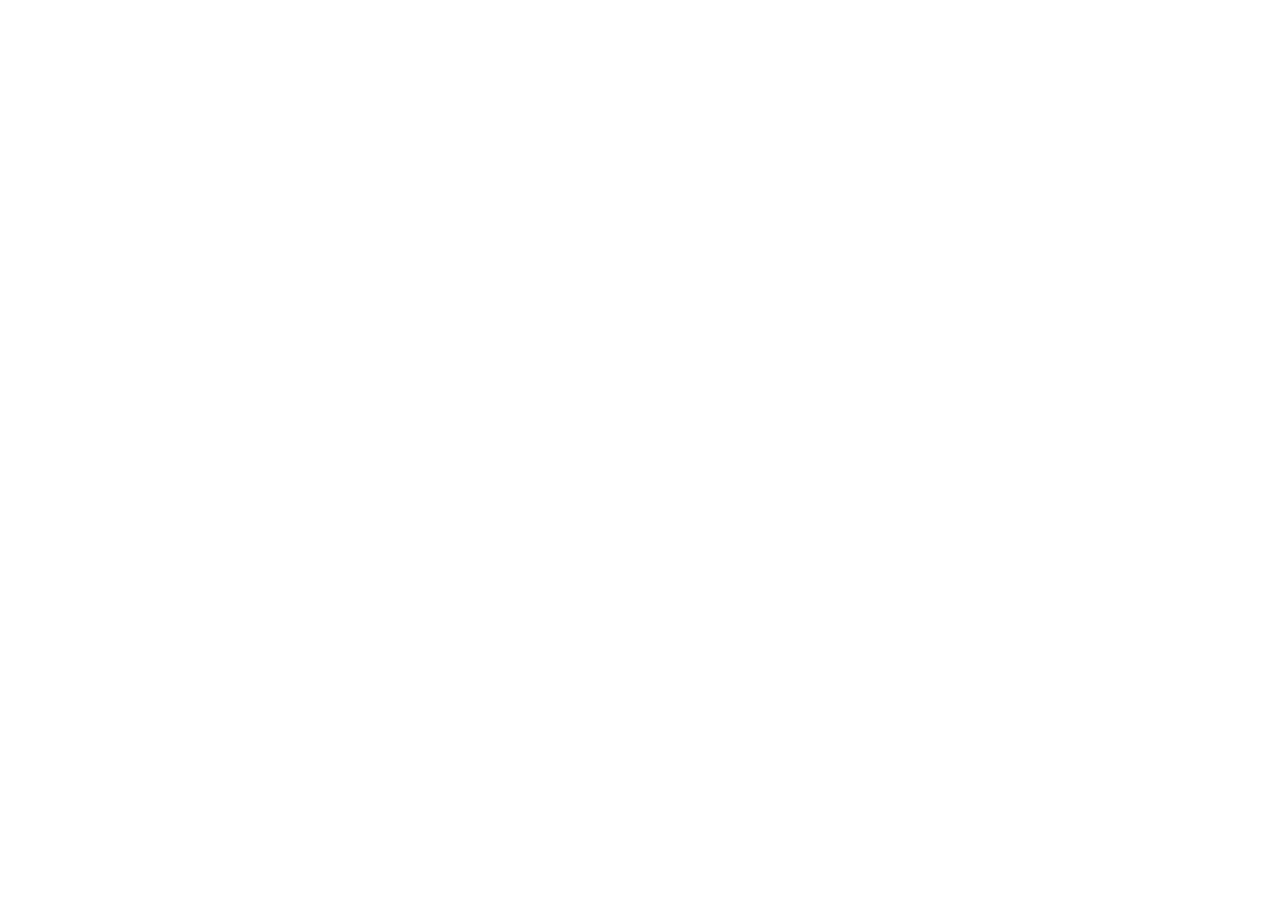
==== index.html @ 0f7280c1 "setup" ====
<!DOCTYPE html>
<html lang="en">
<head>
  <meta charset="UTF-8">
  <meta http-equiv="X-UA-Compatible" content="IE=edge">
  <meta name="viewport" content="width=device-width, initial-scale=1.0">
  <title>Document</title>
</head>
<body>

</body>
</html>
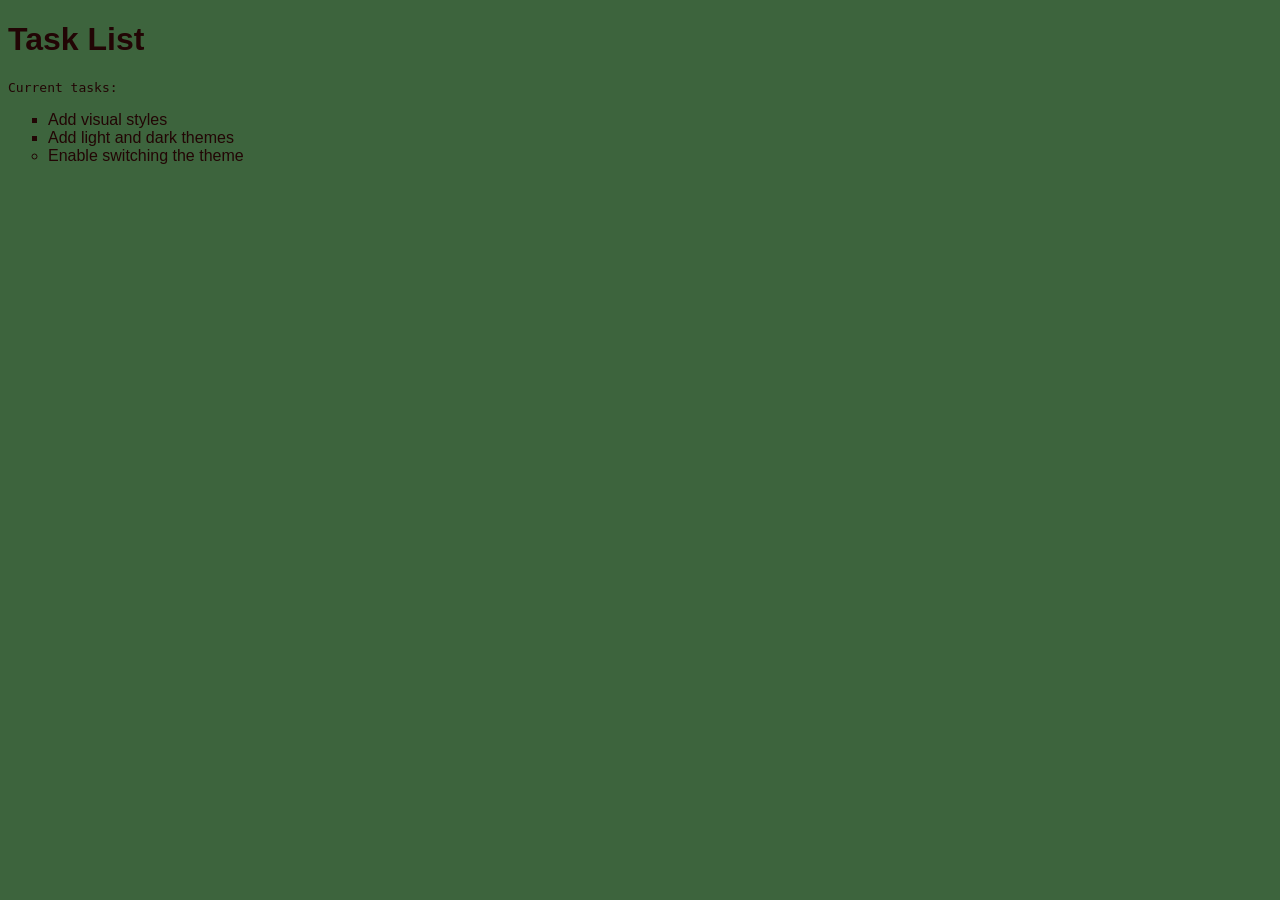
==== commit b78a176c: "ver 1" ====
--- a/index.html
+++ b/index.html
@@ -1,12 +1,19 @@
 <!DOCTYPE html>
 <html lang="en">
-<head>
-  <meta charset="UTF-8">
-  <meta http-equiv="X-UA-Compatible" content="IE=edge">
-  <meta name="viewport" content="width=device-width, initial-scale=1.0">
-  <title>Document</title>
-</head>
-<body>
-
-</body>
+  <head>
+    <meta charset="utf-8">
+    <meta http-equiv="X-UA-Compatible" content="IE=edge">
+    <meta name="viewport" content="width=device-width, initial-scale=1.0">
+    <title>Simple website</title>
+    <link rel="stylesheet" href="main.css">
+  </head>
+<body class="light-theme">
+    <h1>Task List</h1>
+    <p id="msg">Current tasks:</p>
+    <ul>
+      <li class="list">Add visual styles</li>
+      <li class="list">Add light and dark themes</li>
+      <li>Enable switching the theme</li>
+    </ul>
+  </body>
 </html>
--- a/main.css
+++ b/main.css
@@ -0,0 +1,37 @@
+:root {
+  --green: #3d643d;
+  --white: #1f0909;
+  --black: #220505;
+}
+
+
+body {
+  background: var(--bg);
+  color: var(--fontColor);
+  font-family: helvetica;
+}
+
+ul {
+    font-family: helvetica;
+}
+
+li {
+  list-style: circle;
+}
+
+.list {
+  list-style: square;
+}
+
+#msg {
+  font-family: monospace;
+}
+
+.light-theme {
+  --bg: var(--green);
+  --fontColor: var(--black);
+}
+.dark-theme {
+  --bg: var(--black);
+  --fontColor: var(--green);
+}
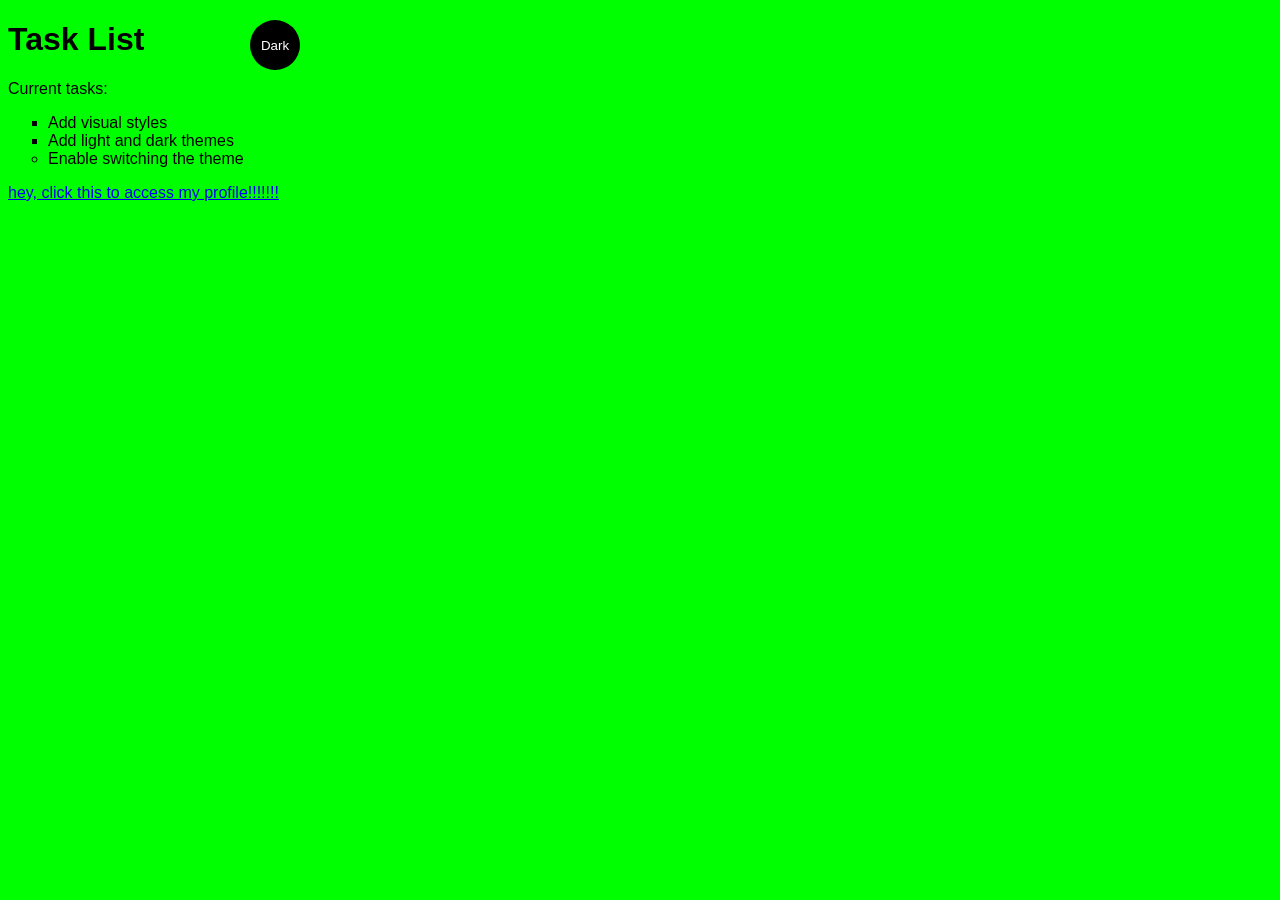
==== commit b0f65414: "completed version" ====
--- a/index.html
+++ b/index.html
@@ -15,5 +15,11 @@
       <li class="list">Add light and dark themes</li>
       <li>Enable switching the theme</li>
     </ul>
+    <a href="./externo.html">hey, click this to access my profile!!!!!!!</a>
+    <div>
+  <button class="btn">Dark</button>
+</div>
+    <script src="app.js"></script>
+    <noscript>You need to enable JavaScript to view the full site.</noscript>
   </body>
 </html>
--- a/main.css
+++ b/main.css
@@ -1,18 +1,13 @@
 :root {
-  --green: #3d643d;
-  --white: #1f0909;
-  --black: #220505;
+  --green: #00FF00;
+  --white: #FFFFFF;
+  --black: #000000;
 }
-
 
 body {
   background: var(--bg);
   color: var(--fontColor);
   font-family: helvetica;
-}
-
-ul {
-    font-family: helvetica;
 }
 
 li {
@@ -23,15 +18,28 @@
   list-style: square;
 }
 
-#msg {
-  font-family: monospace;
-}
-
 .light-theme {
   --bg: var(--green);
   --fontColor: var(--black);
+  --btnBg: var(--black);
+  --btnFontColor: var(--white);
 }
+
 .dark-theme {
   --bg: var(--black);
   --fontColor: var(--green);
+  --btnBg: var(--white);
+  --btnFontColor: var(--black);
+}
+
+.btn {
+  position: absolute;
+  top: 20px;
+  left: 250px;
+  height: 50px;
+  width: 50px;
+  border-radius: 50%;
+  border: none;
+  color: var(--btnFontColor);
+  background-color: var(--btnBg);
 }
